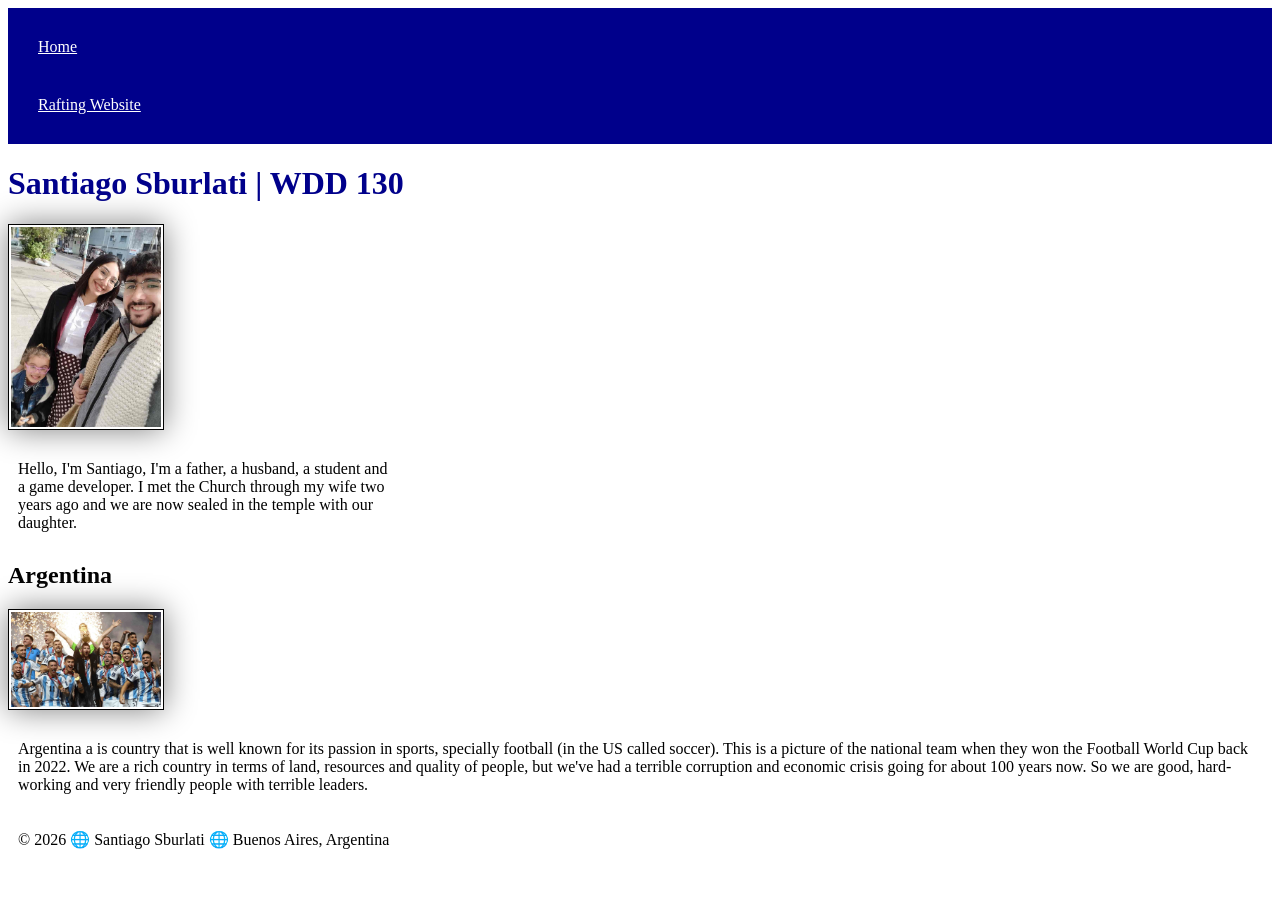
==== index.html @ eae9640e "minor changes" ====
<!DOCTYPE html>
<html lang="en">

<head>
    <meta charset="UTF-8">
    <meta name="viewport" content="width=device-width, initial-scale=1.0">
    <title>WDD 130 | Santiago Sburlati</title>
    <meta name="description"
      content="Santiago Sburlati, wdd130, This is my students personal home page where I will be uploading every achievement I make in this class.">
    <meta name="author" content="Santiago Sburlati">
    <link rel="stylesheet" href="styles/styles.css">
</head>

<body>

    <!--    <p>This page will become your homepage for the course. You will remove this text and replace it -->
    <!--        with your own personal details.</p> -->

    <!--    <img src="images/salt-lake-temple.jpg" alt="The Salt Lake Temple."> -->

    <header>
        <nav>
            <a href="#">Home</a>
            <a href="wwr/">Rafting Website</a>
        </nav>
    </header>

    <main>
        <h1>Santiago Sburlati | WDD 130</h1>
        <img src="images/profile.jpg" alt="Me and my family going to the Church." width="200">
        <p>Hello, I'm Santiago, I'm a father, a husband, a student and a game developer.
            I met the Church through my wife two years ago and we are now sealed in the temple with
            our daughter.
        </p>

    </main>
    <aside>
        <h2>
            Argentina
        </h2>
        <img src="images/qatar-champions-2022.jpg"
          alt="Argentinas National team winning the 2022 FIFA WC">
        <p>
            Argentina a is country that is well known for its passion in sports, specially football
            (in the US called soccer). This is a picture of the national team when they won the
            Football World Cup back in 2022. We are a rich country in terms of land, resources and
            quality of people, but we've had a terrible corruption and economic crisis going for
            about 100 years now. So we are good, hard-working and very friendly people with terrible
            leaders.
        </p>
    </aside>

    <footer>
        <p>© 2026 🌐 Santiago Sburlati 🌐 Buenos Aires, Argentina</p>


    </footer>
</body>

</html>
---- styles/styles.css ----
nav {
    background-color: darkblue;
    padding: 10px;
}

nav a {
    color: white;
    display: block;
    padding: 20px;
}

h1 {
    color: darkblue;
}

img {
    width: 150px;
    height: auto;
    border: 1px solid black;
    padding: 2px;
    box-shadow: 0 0 30px gray;
}

p {
    padding: 10px;
}

main {
    width: 400px;
}
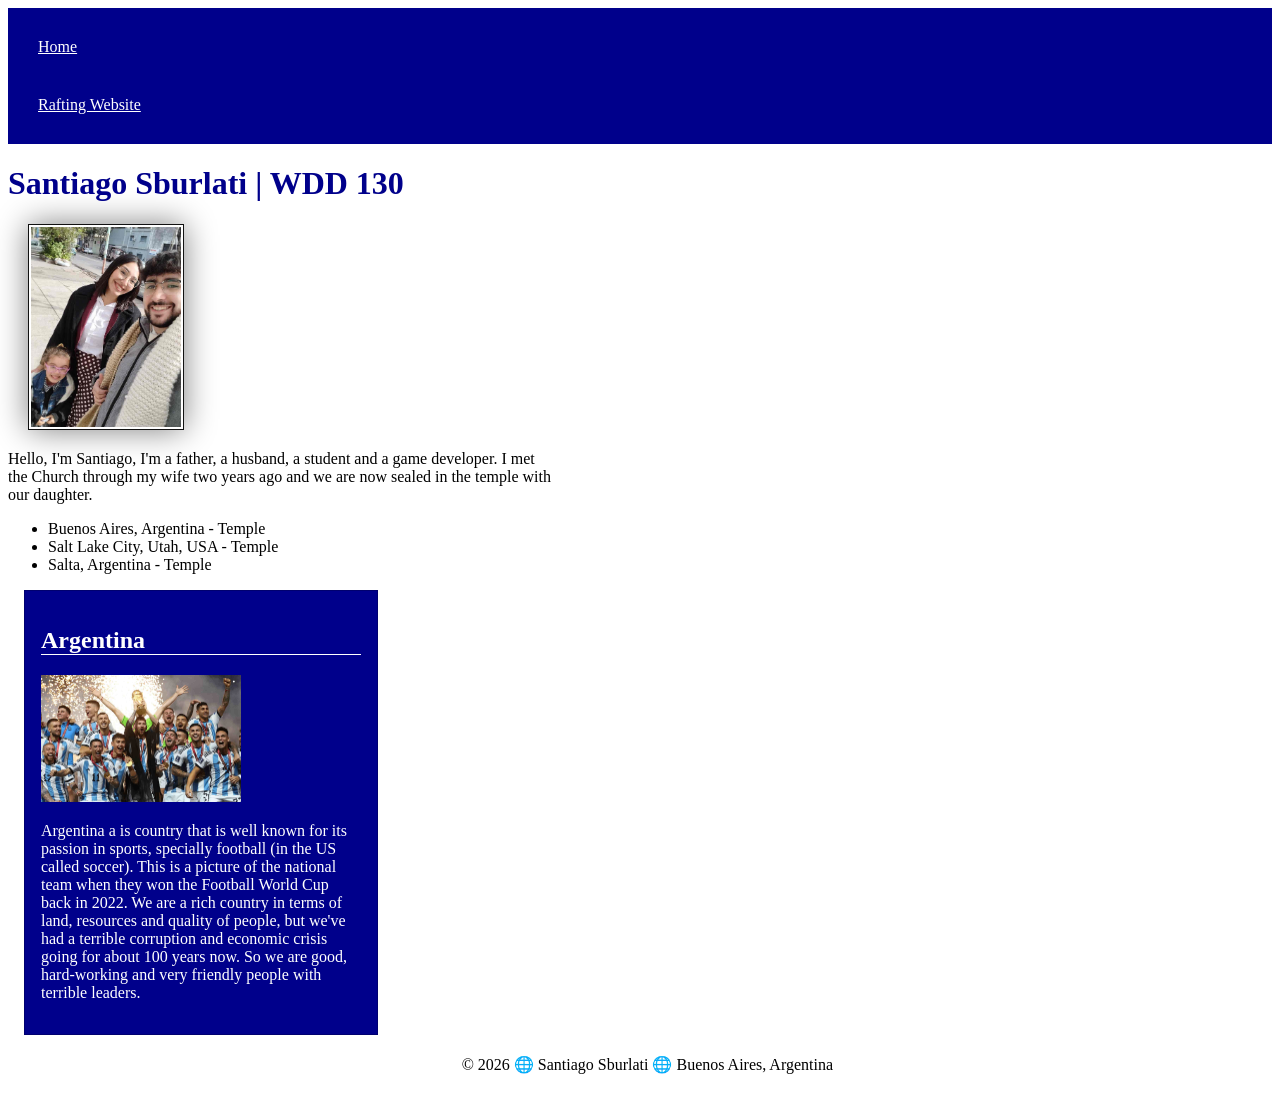
==== commit d6d4f653: "Added links to temple pages" ====
--- a/index.html
+++ b/index.html
@@ -32,6 +32,18 @@
             I met the Church through my wife two years ago and we are now sealed in the temple with
             our daughter.
         </p>
+        <ul>
+            <li><a
+                  href="https://www.churchofjesuschrist.org/temples/details/buenos-aires-argentina-temple?lang=eng"></a>Buenos
+                Aires, Argentina - Temple </li>
+            <li><a
+                  href="https://www.churchofjesuschrist.org/temples/details/salt-lake-temple?lang=eng"></a>Salt
+                Lake City, Utah, USA - Temple </li>
+            <li><a
+                  href="https://www.churchofjesuschrist.org/temples/details/salta-argentina-temple?lang=eng"></a>Salta,
+                Argentina - Temple</li>
+
+        </ul>
 
     </main>
     <aside>
--- a/styles/styles.css
+++ b/styles/styles.css
@@ -1,30 +1,64 @@
+:root {
+    --primary-color: darkblue;
+    --border-color: #111;
+    --background-color: #fff;
+}
+
 nav {
-    background-color: darkblue;
+    background-color: var(--primary-color);
     padding: 10px;
 }
 
 nav a {
-    color: white;
+    color: var(--background-color);
     display: block;
     padding: 20px;
 }
 
 h1 {
-    color: darkblue;
+    color: var(--primary-color);
+    position: relative;
 }
 
-img {
-    width: 150px;
-    height: auto;
-    border: 1px solid black;
-    padding: 2px;
-    box-shadow: 0 0 30px gray;
+h2 {
+    border-bottom: 1px solid var(--background-color);
 }
 
 p {
-    padding: 10px;
+    padding: 0px;
 }
 
 main {
-    width: 400px;
+    width: 550px;
+}
+
+main img {
+    width: 150px;
+    height: auto;
+    border: 1px solid var(--border-color);
+    padding: 2px;
+    box-shadow: 0 0 30px gray;
+    margin: 0 20px;
+}
+
+aside {
+    width: 20rem;
+    margin: 1rem;
+    border: 1px solid rgb(0 0 0/0.2);
+    padding: 1rem;
+    background-color: var(--primary-color);
+    color: var(--background-color);
+}
+
+aside img {
+    width: 200px;
+    height: auto;
+}
+
+footer {
+    margin: 20px;
+    border-top: 1px solid var;
+    width: 98%;
+    text-align: center;
+    /* background-color: var(--primary-color); */
 }
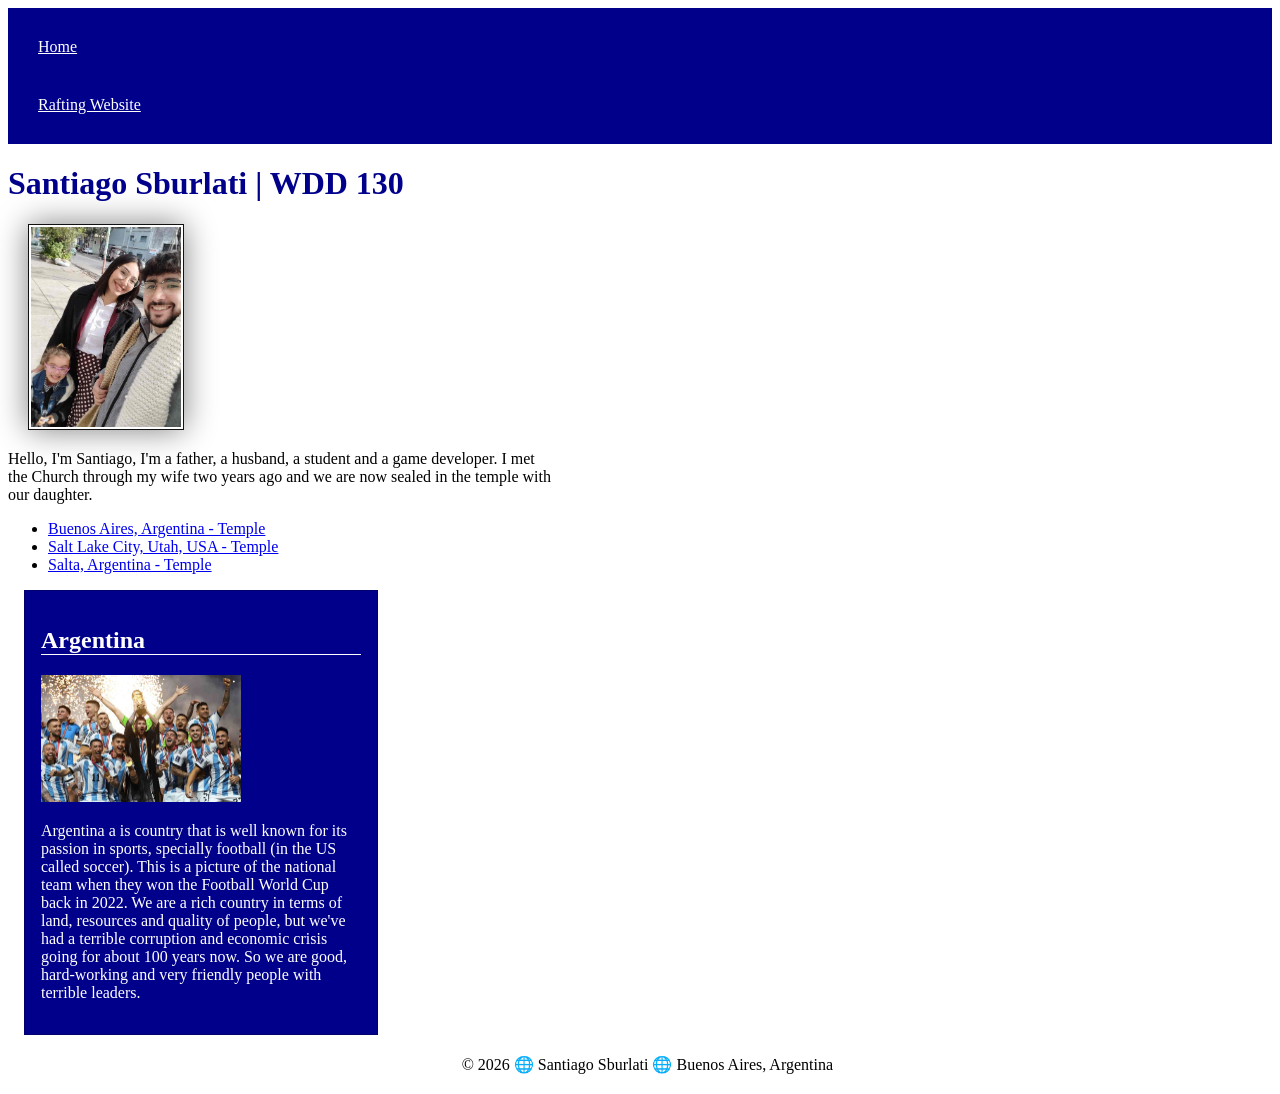
==== commit a5af07f8: "Added more links" ====
--- a/index.html
+++ b/index.html
@@ -34,14 +34,14 @@
         </p>
         <ul>
             <li><a
-                  href="https://www.churchofjesuschrist.org/temples/details/buenos-aires-argentina-temple?lang=eng"></a>Buenos
-                Aires, Argentina - Temple </li>
+                  href="https://www.churchofjesuschrist.org/temples/details/buenos-aires-argentina-temple?lang=eng">
+                    Buenos Aires, Argentina - Temple</a></li>
             <li><a
-                  href="https://www.churchofjesuschrist.org/temples/details/salt-lake-temple?lang=eng"></a>Salt
-                Lake City, Utah, USA - Temple </li>
+                  href="https://www.churchofjesuschrist.org/temples/details/salt-lake-temple?lang=eng">Salt
+                    Lake City, Utah, USA - Temple</a> </li>
             <li><a
-                  href="https://www.churchofjesuschrist.org/temples/details/salta-argentina-temple?lang=eng"></a>Salta,
-                Argentina - Temple</li>
+                  href="https://www.churchofjesuschrist.org/temples/details/salta-argentina-temple?lang=eng">
+                    Salta, Argentina - Temple</a></li>
 
         </ul>
 
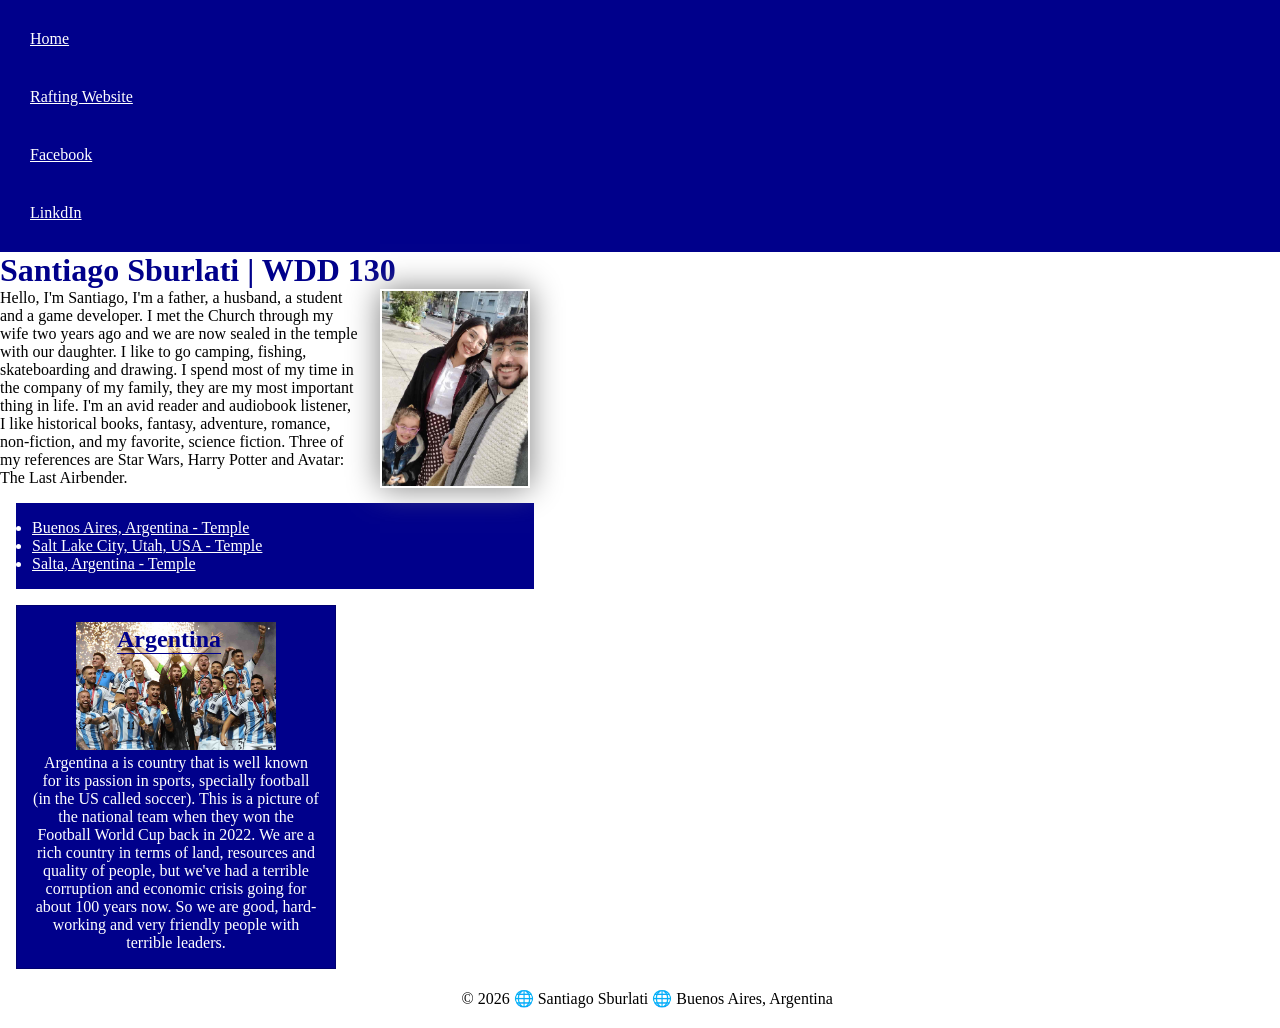
==== commit a7f1f5df: "w03 code along" ====
--- a/index.html
+++ b/index.html
@@ -22,6 +22,8 @@
         <nav>
             <a href="#">Home</a>
             <a href="wwr/">Rafting Website</a>
+            <a href="https: //facebook.com">Facebook</a>
+            <a href="https://linkedin.com">LinkdIn</a>
         </nav>
     </header>
 
@@ -30,9 +32,15 @@
         <img src="images/profile.jpg" alt="Me and my family going to the Church." width="200">
         <p>Hello, I'm Santiago, I'm a father, a husband, a student and a game developer.
             I met the Church through my wife two years ago and we are now sealed in the temple with
-            our daughter.
+            our daughter. I like to go camping, fishing, skateboarding and drawing. I spend most of
+            my time in the company of my family, they are my most important thing in life.
+            I'm an avid reader and audiobook listener, I like historical books, fantasy, adventure,
+            romance, non-fiction, and my favorite, science fiction. Three of my references are Star
+            Wars, Harry Potter and Avatar: The Last Airbender.
+
+
         </p>
-        <ul>
+        <ul class="box">
             <li><a
                   href="https://www.churchofjesuschrist.org/temples/details/buenos-aires-argentina-temple?lang=eng">
                     Buenos Aires, Argentina - Temple</a></li>
@@ -46,7 +54,7 @@
         </ul>
 
     </main>
-    <aside>
+    <aside class="box">
         <h2>
             Argentina
         </h2>
--- a/styles/styles.css
+++ b/styles/styles.css
@@ -1,7 +1,14 @@
+* {
+    margin: 0;
+    padding: 0;
+    box-sizing: border-box;
+}
+
 :root {
     --primary-color: darkblue;
     --border-color: #111;
     --background-color: #fff;
+    --font-size: 16px;
 }
 
 nav {
@@ -35,24 +42,32 @@
 main img {
     width: 150px;
     height: auto;
-    border: 1px solid var(--border-color);
+    /* border: 1px solid var(--border-color); */
     padding: 2px;
     box-shadow: 0 0 30px gray;
     margin: 0 20px;
+    position: relative;
+    float: right;
 }
 
 aside {
     width: 20rem;
-    margin: 1rem;
     border: 1px solid rgb(0 0 0/0.2);
-    padding: 1rem;
-    background-color: var(--primary-color);
-    color: var(--background-color);
+    text-align: center;
+    position: relative;
 }
 
 aside img {
     width: 200px;
     height: auto;
+}
+
+aside h2 {
+    position: absolute;
+    top: 20px;
+    left: 100px;
+    color: var(--primary-color);
+    border-bottom: 1px solid var(--primary-color);
 }
 
 footer {
@@ -61,4 +76,18 @@
     width: 98%;
     text-align: center;
     /* background-color: var(--primary-color); */
+}
+
+/* Class Selectors */
+.box {
+    margin: 1rem;
+    padding: 1rem;
+    /* border: 1rem solid var(--border-color); */
+    background-color: var(--primary-color);
+    color: var(--background-color);
+
+}
+
+a {
+    color: #fff;
 }
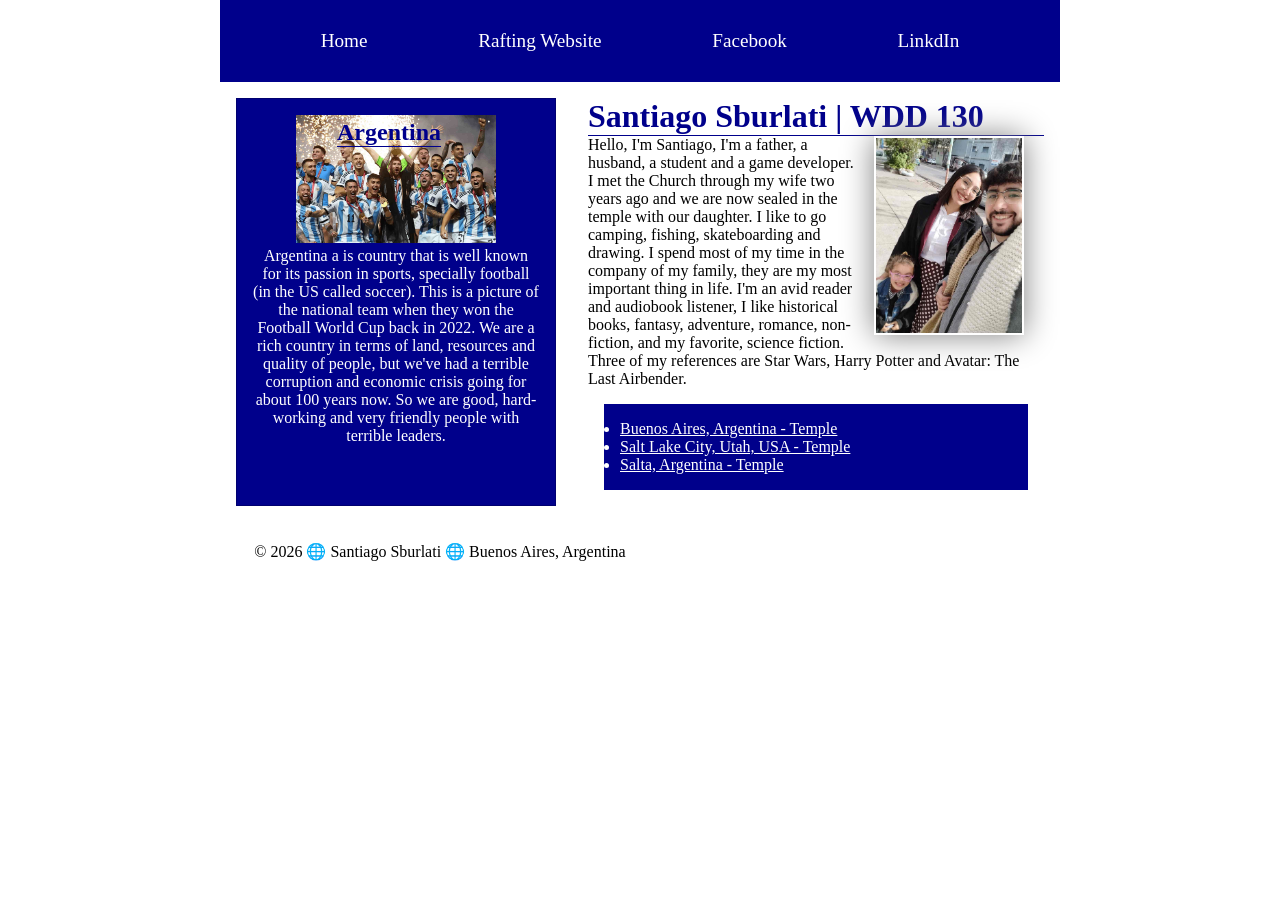
==== commit 5df7b646: "code along w04" ====
--- a/index.html
+++ b/index.html
@@ -13,63 +13,65 @@
 
 <body>
 
-    <!--    <p>This page will become your homepage for the course. You will remove this text and replace it -->
-    <!--        with your own personal details.</p> -->
-
-    <!--    <img src="images/salt-lake-temple.jpg" alt="The Salt Lake Temple."> -->
-
     <header>
         <nav>
             <a href="#">Home</a>
             <a href="wwr/">Rafting Website</a>
-            <a href="https: //facebook.com">Facebook</a>
+            <a href="https://facebook.com">Facebook</a>
             <a href="https://linkedin.com">LinkdIn</a>
         </nav>
     </header>
-
-    <main>
-        <h1>Santiago Sburlati | WDD 130</h1>
-        <img src="images/profile.jpg" alt="Me and my family going to the Church." width="200">
-        <p>Hello, I'm Santiago, I'm a father, a husband, a student and a game developer.
-            I met the Church through my wife two years ago and we are now sealed in the temple with
-            our daughter. I like to go camping, fishing, skateboarding and drawing. I spend most of
-            my time in the company of my family, they are my most important thing in life.
-            I'm an avid reader and audiobook listener, I like historical books, fantasy, adventure,
-            romance, non-fiction, and my favorite, science fiction. Three of my references are Star
-            Wars, Harry Potter and Avatar: The Last Airbender.
+    <div class="grid">
+        <main>
+            <h1>Santiago Sburlati | WDD 130</h1>
+            <img src="images/profile.jpg" alt="Me and my family going to the Church." width="200">
+            <p>Hello, I'm Santiago, I'm a father, a husband, a student and a game developer.
+                I met the Church through my wife two years ago and we are now sealed in the temple
+                with
+                our daughter. I like to go camping, fishing, skateboarding and drawing. I spend most
+                of
+                my time in the company of my family, they are my most important thing in life.
+                I'm an avid reader and audiobook listener, I like historical books, fantasy,
+                adventure,
+                romance, non-fiction, and my favorite, science fiction. Three of my references are
+                Star
+                Wars, Harry Potter and Avatar: The Last Airbender.
 
 
-        </p>
-        <ul class="box">
-            <li><a
-                  href="https://www.churchofjesuschrist.org/temples/details/buenos-aires-argentina-temple?lang=eng">
-                    Buenos Aires, Argentina - Temple</a></li>
-            <li><a
-                  href="https://www.churchofjesuschrist.org/temples/details/salt-lake-temple?lang=eng">Salt
-                    Lake City, Utah, USA - Temple</a> </li>
-            <li><a
-                  href="https://www.churchofjesuschrist.org/temples/details/salta-argentina-temple?lang=eng">
-                    Salta, Argentina - Temple</a></li>
+            </p>
+            <ul class="box">
+                <li><a
+                      href="https://www.churchofjesuschrist.org/temples/details/buenos-aires-argentina-temple?lang=eng">
+                        Buenos Aires, Argentina - Temple</a></li>
+                <li><a
+                      href="https://www.churchofjesuschrist.org/temples/details/salt-lake-temple?lang=eng">Salt
+                        Lake City, Utah, USA - Temple</a> </li>
+                <li><a
+                      href="https://www.churchofjesuschrist.org/temples/details/salta-argentina-temple?lang=eng">
+                        Salta, Argentina - Temple</a></li>
 
-        </ul>
+            </ul>
 
-    </main>
-    <aside class="box">
-        <h2>
-            Argentina
-        </h2>
-        <img src="images/qatar-champions-2022.jpg"
-          alt="Argentinas National team winning the 2022 FIFA WC">
-        <p>
-            Argentina a is country that is well known for its passion in sports, specially football
-            (in the US called soccer). This is a picture of the national team when they won the
-            Football World Cup back in 2022. We are a rich country in terms of land, resources and
-            quality of people, but we've had a terrible corruption and economic crisis going for
-            about 100 years now. So we are good, hard-working and very friendly people with terrible
-            leaders.
-        </p>
-    </aside>
-
+        </main>
+        <aside class="box">
+            <h2>
+                Argentina
+            </h2>
+            <img src="images/qatar-champions-2022.jpg"
+              alt="Argentinas National team winning the 2022 FIFA WC">
+            <p>
+                Argentina a is country that is well known for its passion in sports, specially
+                football
+                (in the US called soccer). This is a picture of the national team when they won the
+                Football World Cup back in 2022. We are a rich country in terms of land, resources
+                and
+                quality of people, but we've had a terrible corruption and economic crisis going for
+                about 100 years now. So we are good, hard-working and very friendly people with
+                terrible
+                leaders.
+            </p>
+        </aside>
+    </div>
     <footer>
         <p>© 2026 🌐 Santiago Sburlati 🌐 Buenos Aires, Argentina</p>
 
--- a/styles/styles.css
+++ b/styles/styles.css
@@ -11,32 +11,53 @@
     --font-size: 16px;
 }
 
+/*----------BODY------------*/
+header,
+.grid,
+footer {
+    max-width: 840px;
+    margin: 0 auto;
+}
+
+.grid {
+    display: grid;
+}
+
+/*----------HEADER------------*/
 nav {
     background-color: var(--primary-color);
     padding: 10px;
+    display: flex;
+    justify-content: space-evenly;
+    align-items: center;
 }
 
-nav a {
+header nav a {
     color: var(--background-color);
     display: block;
     padding: 20px;
+    text-decoration: none;
+    font-size: 1.2rem;
 }
 
-h1 {
+/*----------MAIN------------*/
+main {
+    grid-column: 2/3;
+    margin: 1rem;
+}
+
+main h1 {
     color: var(--primary-color);
     position: relative;
+    border-bottom: 1px solid var(--primary-color);
 }
 
-h2 {
+main h2 {
     border-bottom: 1px solid var(--background-color);
 }
 
-p {
+main p {
     padding: 0px;
-}
-
-main {
-    width: 550px;
 }
 
 main img {
@@ -50,11 +71,18 @@
     float: right;
 }
 
+main .box a {
+    color: var(--background-color);
+}
+
+/*---------ASIDE-----------*/
 aside {
     width: 20rem;
     border: 1px solid rgb(0 0 0/0.2);
     text-align: center;
     position: relative;
+    grid-column: 1/2;
+    grid-row: 1/2;
 }
 
 aside img {
@@ -70,10 +98,10 @@
     border-bottom: 1px solid var(--primary-color);
 }
 
+/*----------FOOTER------------*/
 footer {
     margin: 20px;
     border-top: 1px solid var;
-    width: 98%;
     text-align: center;
     /* background-color: var(--primary-color); */
 }
@@ -88,6 +116,6 @@
 
 }
 
-a {
+footer a {
     color: #fff;
 }
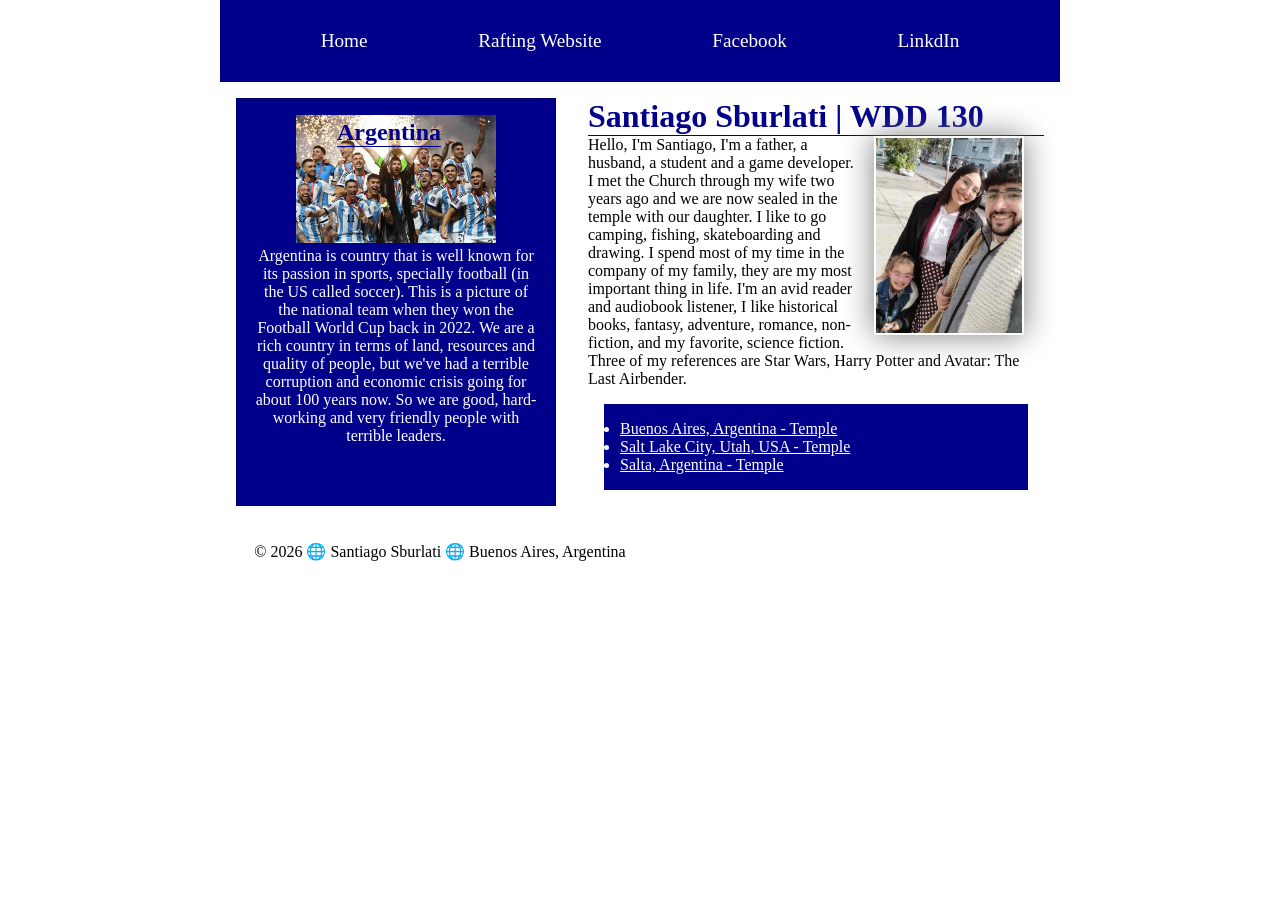
==== commit 49c9adc7: "jh" ====
--- a/index.html
+++ b/index.html
@@ -60,7 +60,7 @@
             <img src="images/qatar-champions-2022.jpg"
               alt="Argentinas National team winning the 2022 FIFA WC">
             <p>
-                Argentina a is country that is well known for its passion in sports, specially
+                Argentina is country that is well known for its passion in sports, specially
                 football
                 (in the US called soccer). This is a picture of the national team when they won the
                 Football World Cup back in 2022. We are a rich country in terms of land, resources
